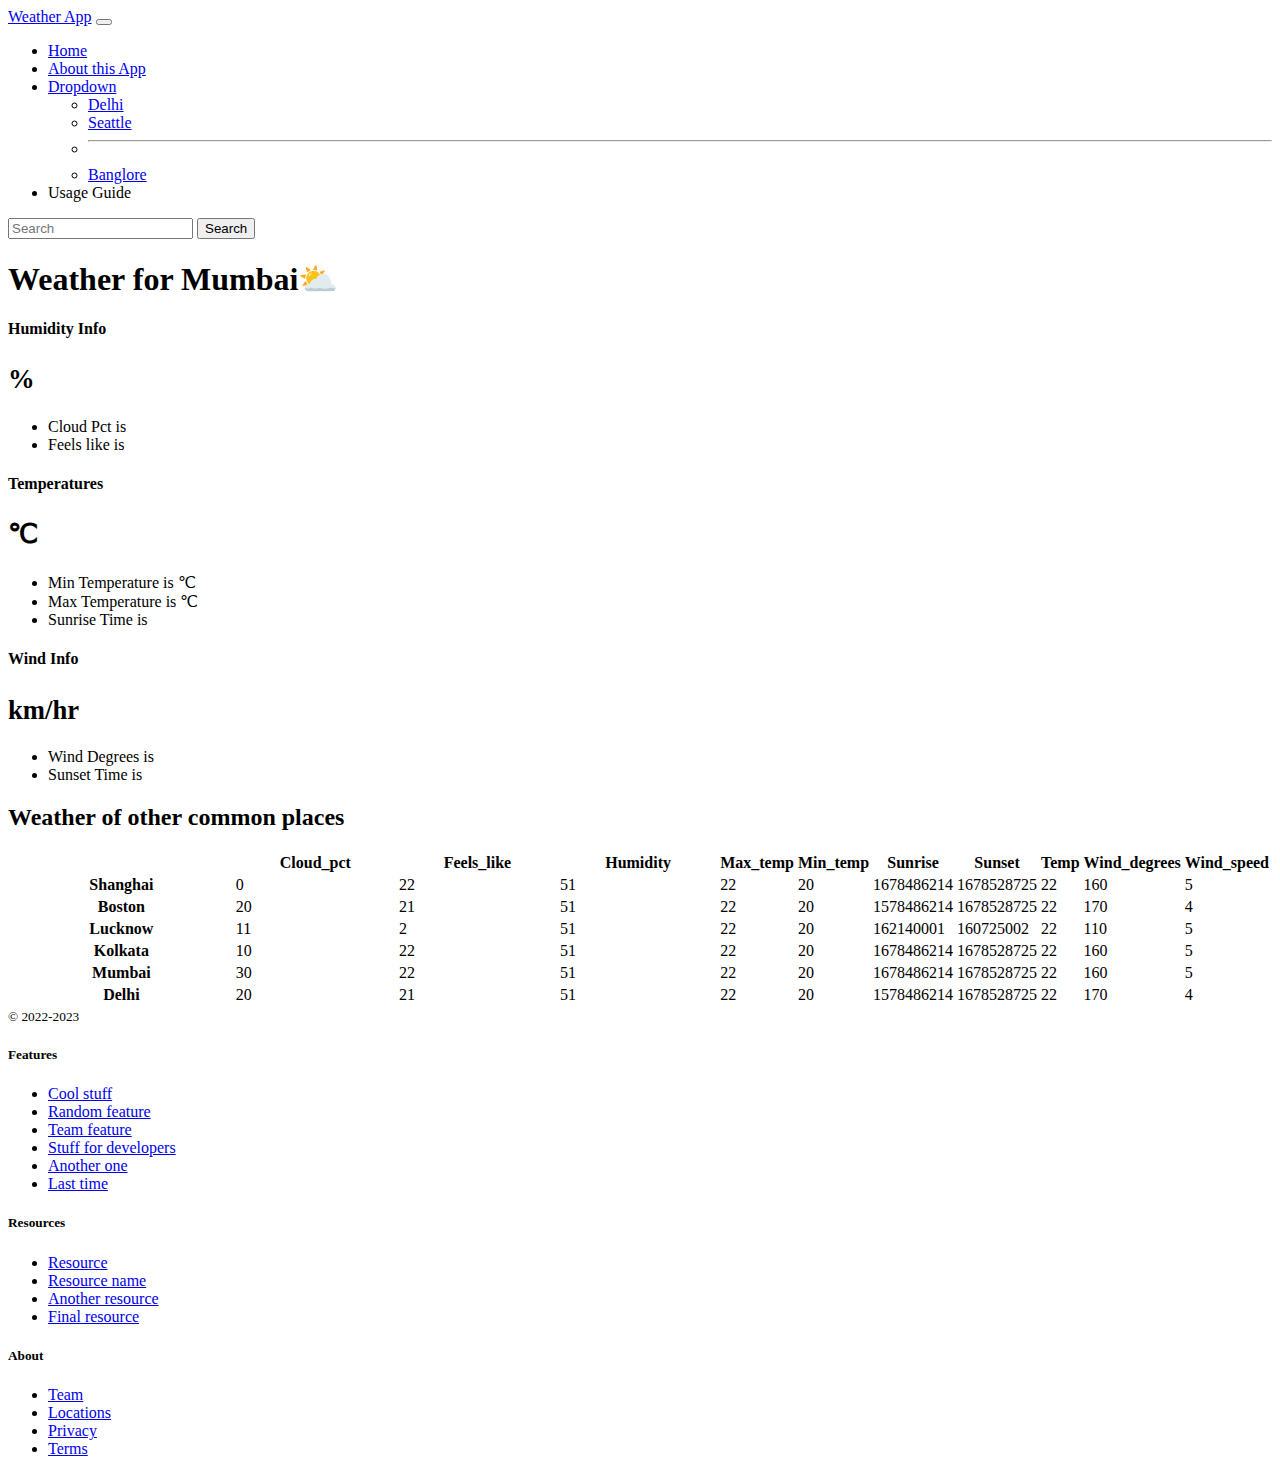
==== Weather app/index.html @ 423d698f "Add files via upload" ====
<!doctype html>
<html lang="en">

  <head>
    <meta charset="utf-8">
    <meta name="viewport" content="width=device-width, initial-scale=1">
    <title>My Weather App</title> 
    <link href="https://cdn.jsdelivr.net/npm/bootstrap@5.3.0-alpha1/dist/css/bootstrap.min.css" rel="stylesheet"
      integrity="sha384-GLhlTQ8iRABdZLl6O3oVMWSktQOp6b7In1Zl3/Jr59b6EGGoI1aFkw7cmDA6j6gD" crossorigin="anonymous">
  </head>

  <body>
  
    <nav class="navbar navbar-expand-lg bg-body-tertiary">
      <div class="container-fluid">
        <a class="navbar-brand" href="#">Weather App</a>
        <button class="navbar-toggler" type="button" data-bs-toggle="collapse" data-bs-target="#navbarSupportedContent"
          aria-controls="navbarSupportedContent" aria-expanded="false" aria-label="Toggle navigation">
          <span class="navbar-toggler-icon"></span>
        </button>
        <div class="collapse navbar-collapse" id="navbarSupportedContent">
          <ul class="navbar-nav me-auto mb-2 mb-lg-0">
            <li class="nav-item">
              <a class="nav-link active" aria-current="page" href="#">Home</a>
            </li>
            <li class="nav-item">
              <a class="nav-link" href="#">About this App</a>
            </li>
            <li class="nav-item dropdown">
              <a class="nav-link dropdown-toggle" href="#" role="button" data-bs-toggle="dropdown" aria-expanded="false">
                Dropdown
              </a>
              <ul class="dropdown-menu">
                <li><a class="dropdown-item" href="#">Delhi</a></li>
                <li><a class="dropdown-item" href="#">Seattle</a></li>
                <li>
                  <hr class="dropdown-divider">
                </li>
                <li><a class="dropdown-item" href="#">Banglore</a></li>
              </ul>
            </li>
            <li class="nav-item">
              <a class="nav-link">Usage Guide</a>
            </li>
          </ul>
          <form class="d-flex" role="search">
            <input id="city" class="form-control me-2" type="search" placeholder="Search" aria-label="Search">
            <button class="btn btn-outline-success" type="submit" id="submit">Search</button>
          </form>
        </div>
      </div>
    </nav>
    <div class="container">
      <h1 class="my-4 text-center">Weather for <span id="cityName"></span>&#9925;</h1>
      <main>
        <div class="row row-cols-1 row-cols-md-3 mb-3 text-center">
          <div class="col">
            <div class="card mb-4 rounded-3 shadow-sm border-primary">
              <div class="card-header py-3 text-bg-primary ">
                <h4 class="my-0 fw-normal">Humidity Info</h4>
              </div>
              <div class="card-body">
                <h1 class="card-title pricing-card-title"><small class="text-muted fw-light"><span id="humidity"></span>%</small></h1>
                <ul class="list-unstyled mt-3 mb-4">
                  <li>Cloud Pct is <span id="cloud_pct"></span></li>
                  <li>Feels like is <span id="feels_like"></span></li>
                </ul>
              </div>
            </div>
          </div>
          <div class="col">
            <div class="card mb-4 rounded-3 shadow-sm border-primary">
              <div class="card-header py-3 text-bg-primary border-primary">
                <h4 class="my-0 fw-normal">Temperatures</h4>
              </div>
              <div class="card-body">
                <h1 class="card-title pricing-card-title"> <small class="text-muted fw-light"><span id="temp"></span>&#8451</small></h1>
                <ul class="list-unstyled mt-3 mb-4">
                  <li>Min Temperature is <span id="min_temp"></span>&#8451</li>
                  <li>Max Temperature is <span id="max_temp"></span>&#8451</li>
                  <li>Sunrise Time is <span id="sunrise"></span></li>
                </ul>
              </div>
            </div>
          </div>
          <div class="col">
            <div class="card mb-4 rounded-3 shadow-sm border-primary">
              <div class="card-header py-3 text-bg-primary border-primary">
                <h4 class="my-0 fw-normal">Wind Info</h4>
              </div>
              <div class="card-body">
                <h1 class="card-title pricing-card-title"> <small class="text-muted fw-light"><span id="wind_speed"></span> km/hr</small></h1>
                <ul class="list-unstyled mt-3 mb-4">
                <li>Wind Degrees is <span id="wind_degrees"></span></li>
                <li>Sunset Time is <span id="sunset"></span></li>
                </ul>
              </div>
            </div>
          </div>
        </div>
        <h2 class="display-6 text-center mb-4">Weather of other common places </h2>
        <i class="bi bi-cloud-moon"></i>
        <div class="table-responsive">
          <table class="table text-center">
            <thead>
              <tr>
                <th style="width: 34%;"></th>
                <th style="width: 22%;"> Cloud_pct </th>
                <th style="width: 22%;"> Feels_like </th>
                <th style="width: 22%;"> Humidity </th>
                <th style="width: 22%;"> Max_temp </th>
                <th style="width: 22%;"> Min_temp </th>
                <th style="width: 22%;"> Sunrise </th>
                <th style="width: 22%;"> Sunset </th>
                <th style="width: 22%;"> Temp </th>
                <th style="width: 22%;"> Wind_degrees </th>
                <th style="width: 22%;"> Wind_speed </th>
              </tr>
            </thead>
            <tbody>
              <tr>
                <th scope="row" class="text-start">Shanghai</th>
                <td>0</td>
                <td>22</td>
                <td>51</td>
                <td>22</td>
                <td>20</td>
                <td>1678486214</td>
                <td>1678528725</td>
                <td>22</td>
                <td>160</td>
                <td>5</td>
              </tr>
              <tr>
                <th scope="row" class="text-start">Boston</th>
                <td>20</td>
                <td>21</td>
                <td>51</td>
                <td>22</td>
                <td>20</td>
                <td>1578486214</td>
                <td>1678528725</td>
                <td>22</td>
                <td>170</td>
                <td>4</td>
              </tr>
            </tbody>

            <tbody>
              <tr>
                <th scope="row" class="text-start">Lucknow</th>
                <td>11</td>
                <td>2</td>
                <td>51</td>
                <td>22</td>
                <td>20</td>
                <td>162140001</td>
                <td>160725002</td>
                <td>22</td>
                <td>110</td>
                <td>5</td>
              </tr>
              <tr>
                <th scope="row" class="text-start">Kolkata</th>
                <td>10</td>
                <td>22</td>
                <td>51</td>
                <td>22</td>
                <td>20</td>
                <td>1678486214</td>
                <td>1678528725</td>
                <td>22</td>
                <td>160</td>
                <td>5</td>
              </tr>
              <tr>
                <th scope="row" class="text-start">Mumbai</th>
                <td>30</td>
                <td>22</td>
                <td>51</td>
                <td>22</td>
                <td>20</td>
                <td>1678486214</td>
                <td>1678528725</td>
                <td>22</td>
                <td>160</td>
                <td>5</td>
              </tr>
              <tr>
                <th scope="row" class="text-start">Delhi</th>
                <td>20</td>
                <td>21</td>
                <td>51</td>
                <td>22</td>
                <td>20</td>
                <td>1578486214</td>
                <td>1678528725</td>
                <td>22</td>
                <td>170</td>
                <td>4</td>
              </tr>
            </tbody>
          </table>
        </div>
      </main>
      <footer class="pt-4 my-md-5 pt-md-5 border-top">
        <div class="row">
          <div class="col-12 col-md">
            <i class="bi bi-cloud-rain"></i>
            <small class="d-block mb-3 text-muted">© 2022-2023</small>
          </div>
          <div class="col-6 col-md">
            <h5>Features</h5>
            <ul class="list-unstyled text-small">
              <li class="mb-1"><a class="link-secondary text-decoration-none" href="#">Cool stuff</a></li>
              <li class="mb-1"><a class="link-secondary text-decoration-none" href="#">Random feature</a></li>
              <li class="mb-1"><a class="link-secondary text-decoration-none" href="#">Team feature</a></li>
              <li class="mb-1"><a class="link-secondary text-decoration-none" href="#">Stuff for developers</a></li>
              <li class="mb-1"><a class="link-secondary text-decoration-none" href="#">Another one</a></li>
              <li class="mb-1"><a class="link-secondary text-decoration-none" href="#">Last time</a></li>
            </ul>
          </div>
          <div class="col-6 col-md">
            <h5>Resources</h5>
            <ul class="list-unstyled text-small">
              <li class="mb-1"><a class="link-secondary text-decoration-none" href="#">Resource</a></li>
              <li class="mb-1"><a class="link-secondary text-decoration-none" href="#">Resource name</a></li>
              <li class="mb-1"><a class="link-secondary text-decoration-none" href="#">Another resource</a></li>
              <li class="mb-1"><a class="link-secondary text-decoration-none" href="#">Final resource</a></li>
            </ul>
          </div>
          <div class="col-6 col-md">
            <h5>About</h5>
            <ul class="list-unstyled text-small">
              <li class="mb-1"><a class="link-secondary text-decoration-none" href="#">Team</a></li>
              <li class="mb-1"><a class="link-secondary text-decoration-none" href="#">Locations</a></li>
              <li class="mb-1"><a class="link-secondary text-decoration-none" href="#">Privacy</a></li>
              <li class="mb-1"><a class="link-secondary text-decoration-none" href="#">Terms</a></li>
            </ul>
          </div>
        </div>
      </footer>
    </div>
    <script src="https://cdn.jsdelivr.net/npm/bootstrap@5.3.0-alpha1/dist/js/bootstrap.bundle.min.js"
      integrity="sha384-w76AqPfDkMBDXo30jS1Sgez6pr3x5MlQ1ZAGC+nuZB+EYdgRZgiwxhTBTkF7CXvN"
      crossorigin="anonymous"></script>
    <script src="script.js"></script>

  </body>
</html>
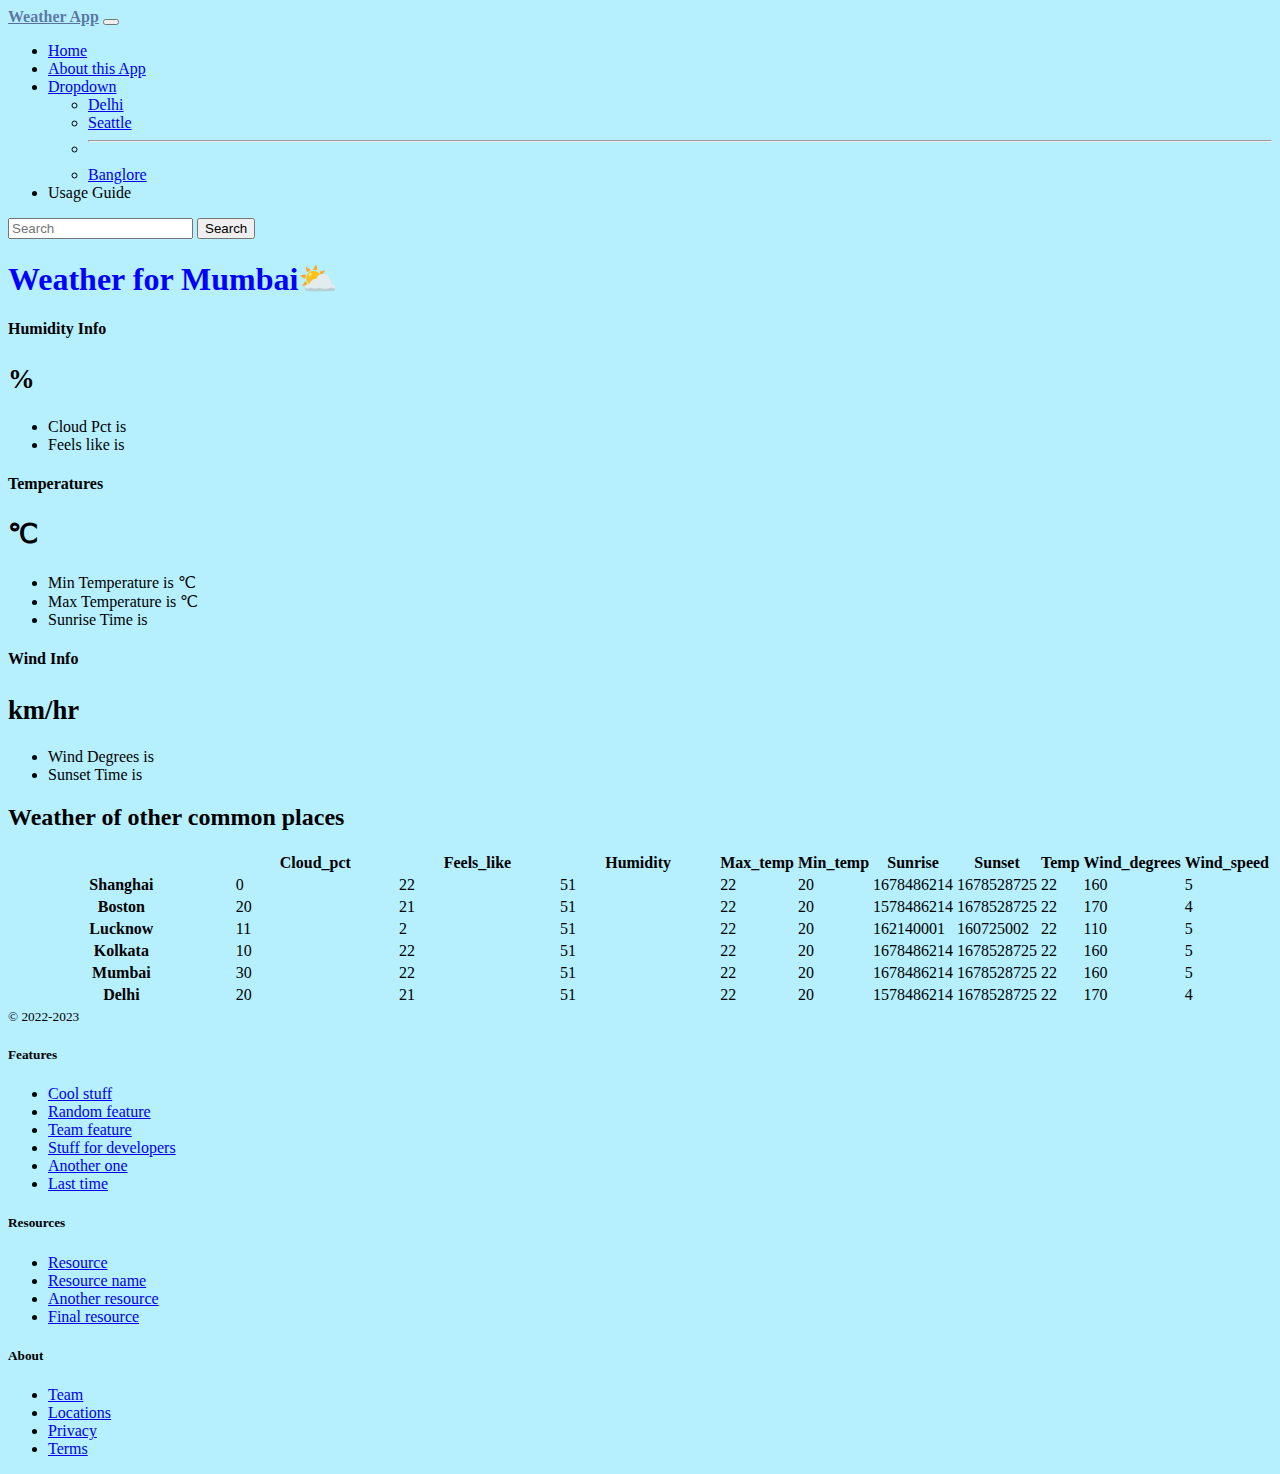
==== commit b4200775: "Add files via upload" ====
--- a/Weather app/index.html
+++ b/Weather app/index.html
@@ -5,15 +5,14 @@
     <meta charset="utf-8">
     <meta name="viewport" content="width=device-width, initial-scale=1">
     <title>My Weather App</title> 
+    <link href="style.css">
     <link href="https://cdn.jsdelivr.net/npm/bootstrap@5.3.0-alpha1/dist/css/bootstrap.min.css" rel="stylesheet"
       integrity="sha384-GLhlTQ8iRABdZLl6O3oVMWSktQOp6b7In1Zl3/Jr59b6EGGoI1aFkw7cmDA6j6gD" crossorigin="anonymous">
   </head>
-
-  <body>
-  
+  <body style="background-color: rgb(182, 240, 255);">
     <nav class="navbar navbar-expand-lg bg-body-tertiary">
       <div class="container-fluid">
-        <a class="navbar-brand" href="#">Weather App</a>
+        <a class="navbar-brand" href="#" style="color: rgba(13, 13, 88, 0.555);"><b>Weather App</b></a>
         <button class="navbar-toggler" type="button" data-bs-toggle="collapse" data-bs-target="#navbarSupportedContent"
           aria-controls="navbarSupportedContent" aria-expanded="false" aria-label="Toggle navigation">
           <span class="navbar-toggler-icon"></span>
@@ -51,7 +50,7 @@
       </div>
     </nav>
     <div class="container">
-      <h1 class="my-4 text-center">Weather for <span id="cityName"></span>&#9925;</h1>
+      <h1 class="my-4 text-center" style="color: blue;">Weather for <span id="cityName"></span>&#9925;</h1>
       <main>
         <div class="row row-cols-1 row-cols-md-3 mb-3 text-center">
           <div class="col">
--- a/Weather app/style.css
+++ b/Weather app/style.css
@@ -0,0 +1,7 @@
+.head{
+    background-color: aqua;
+}
+
+.h1{
+    color: rgb(232, 248, 252);
+}